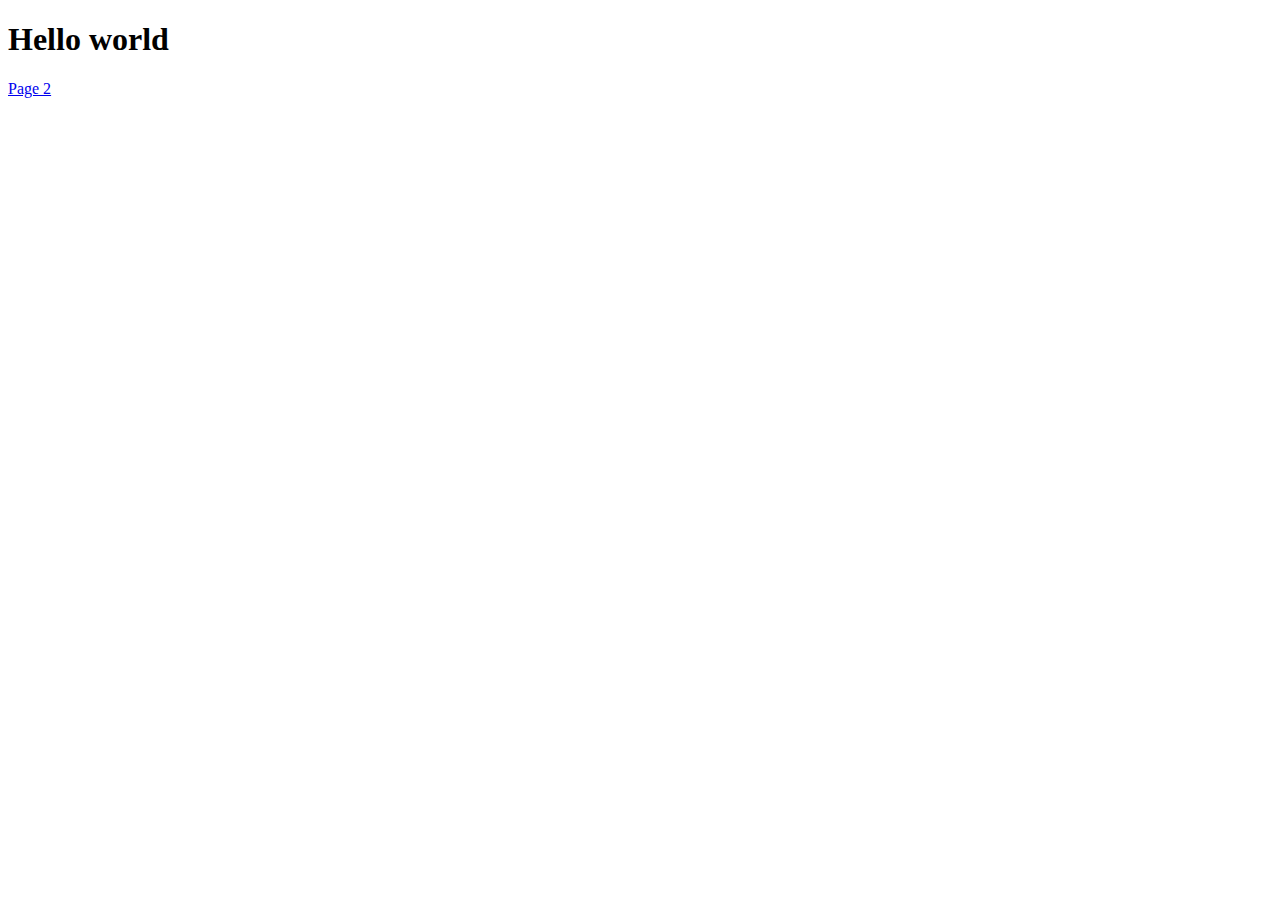
==== Index.html @ 1274d713 "initial commit" ====
<!DOCTYPE html>
<html lang="en">

<head>
  <meta charset="UTF-8">
  <meta http-equiv="X-UA-Compatible" content="IE=edge">
  <meta name="viewport" content="width=device-width, initial-scale=1.0">
</head>
<body>
  <h1>Hello world</h1>
  <a href="/Page2.html">Page 2</a>
</body>
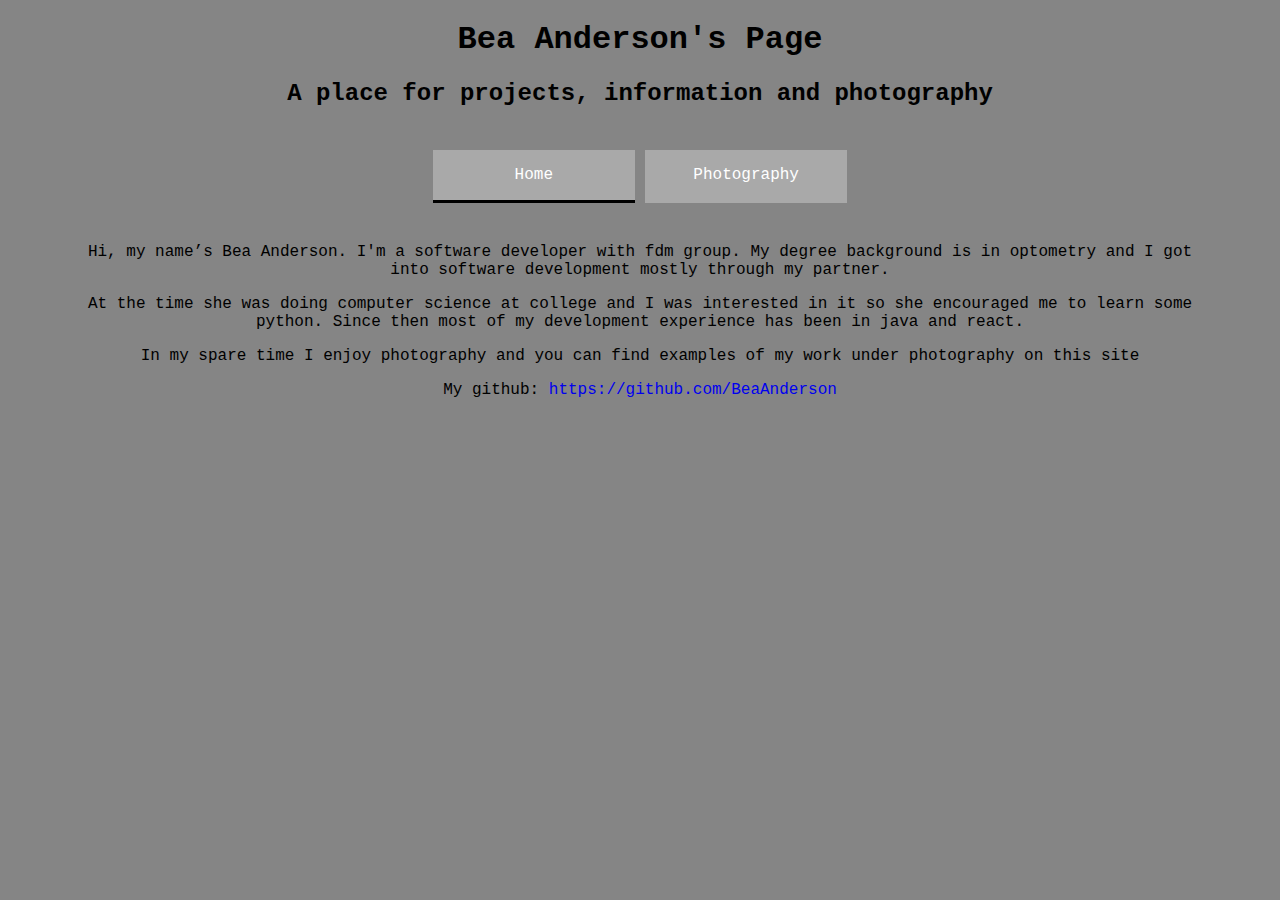
==== commit 9a24e5dd: "a tag fixed" ====
--- a/Index.html
+++ b/Index.html
@@ -5,8 +5,28 @@
   <meta charset="UTF-8">
   <meta http-equiv="X-UA-Compatible" content="IE=edge">
   <meta name="viewport" content="width=device-width, initial-scale=1.0">
+  <link rel="stylesheet" href="css/Theme.css">
+  <link rel="stylesheet" href="css/Index.css">
 </head>
+
 <body>
-  <h1>Hello world</h1>
-  <a href="/Page2.html">Page 2</a>
+  <div>
+    <h1>Bea Anderson's Page</h1>
+    <h2> A place for projects, information and photography</h2>
+    <div class="container">
+      <a class="one"><p class="para">Home</p></a>
+      <a class="two" href="/Photography.html"><p class="para">Photography</p></a>
+    </div>
+    <div class="content">
+      <p>Hi, my name’s Bea Anderson. I'm a software developer with fdm group. My degree background is in optometry and
+      I got into software development mostly through my partner.</p> 
+      <p>At the time she was doing computer science at college and I was interested in it so she encouraged me to learn some python.
+      Since then most of my development experience has been in java and react.</p>
+      <p>In my spare time I enjoy photography and you can find examples of my work under photography on this site</p>
+    </div>      
+    
+    <div class="footer">
+      <p>My github: <span><a href="https://github.com/BeaAnderson" target="_blank" rel="noopener noreferrer">https://github.com/BeaAnderson</a></span></p>
+    </div>
+  </div>
 </body>
--- a/css/Theme.css
+++ b/css/Theme.css
@@ -0,0 +1,49 @@
+
+h1 {
+    font-family: 'Courier New', Courier, monospace; text-align: center;
+}
+
+h2 {
+    font-family: 'Courier New', Courier, monospace; text-align: center;
+}
+
+body {
+    background-color: rgb(133, 133, 133);
+}
+
+div {
+    text-align: center;
+    font-family: 'Courier New', Courier, monospace; text-align: center;
+}
+
+.container {
+    display: grid;
+    grid-template-columns: repeat(6, 1fr);
+    gap: 10px;
+    grid-auto-rows: minmax(100px, auto);
+}
+
+.one {
+    grid-column: 3;
+    width: 100%;
+    background-color: darkgray;
+    text-align: center;
+    margin: auto;
+}
+
+.two {
+    grid-column: 4;
+    width: 100%;
+    background-color: darkgray;
+    text-align: center;
+    margin: auto;
+}
+
+.para {
+    color: white;
+    font-family: 'Courier New', Courier, monospace;
+}
+
+a {
+    text-decoration: none;
+}--- a/css/Index.css
+++ b/css/Index.css
@@ -0,0 +1,12 @@
+.one {
+    border-bottom: 3px solid;
+}
+
+.two {
+    border-bottom: 3px solid darkgray;
+}
+
+.content {
+    width: 90%;
+    margin: auto;
+}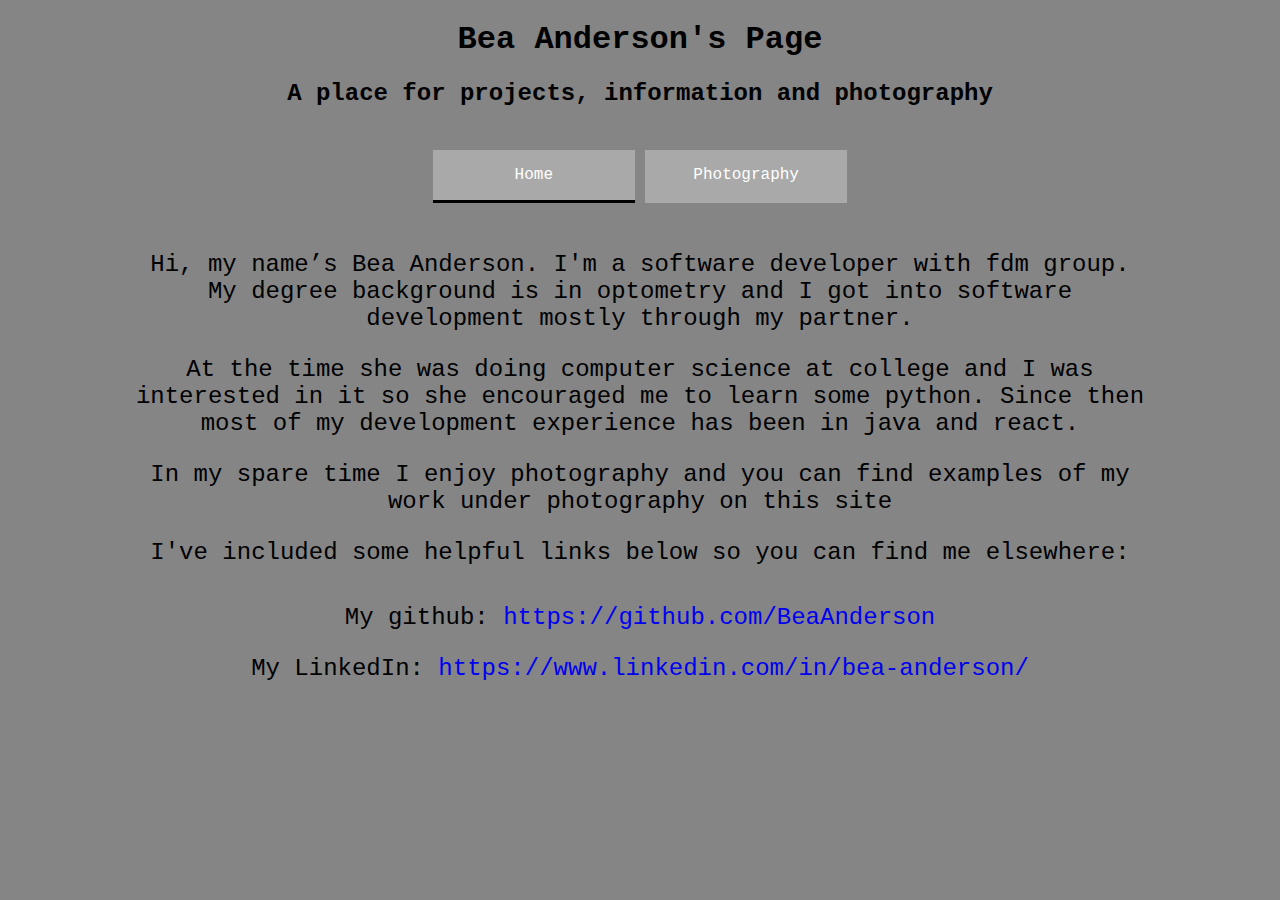
==== commit 13f785bf: "font adjustment width changes" ====
--- a/Index.html
+++ b/Index.html
@@ -23,10 +23,12 @@
       <p>At the time she was doing computer science at college and I was interested in it so she encouraged me to learn some python.
       Since then most of my development experience has been in java and react.</p>
       <p>In my spare time I enjoy photography and you can find examples of my work under photography on this site</p>
+      <p>I've included some helpful links below so you can find me elsewhere:</p>
     </div>      
     
     <div class="footer">
       <p>My github: <span><a href="https://github.com/BeaAnderson" target="_blank" rel="noopener noreferrer">https://github.com/BeaAnderson</a></span></p>
+      <p>My LinkedIn: <span><a href="https://www.linkedin.com/in/bea-anderson/" target="_blank" rel="noopener noreferrer">https://www.linkedin.com/in/bea-anderson/</a></span></p>
     </div>
   </div>
 </body>
--- a/css/Theme.css
+++ b/css/Theme.css
@@ -1,19 +1,22 @@
 
-h1 {
+* {
     font-family: 'Courier New', Courier, monospace; text-align: center;
 }
 
-h2 {
-    font-family: 'Courier New', Courier, monospace; text-align: center;
+.content p {
+    font-size: 24px;
+}
+
+.footer {
+    margin-top: 3%;
+}
+
+.footer p {
+    font-size: 24px;
 }
 
 body {
     background-color: rgb(133, 133, 133);
-}
-
-div {
-    text-align: center;
-    font-family: 'Courier New', Courier, monospace; text-align: center;
 }
 
 .container {
--- a/css/Index.css
+++ b/css/Index.css
@@ -7,6 +7,12 @@
 }
 
 .content {
-    width: 90%;
+    width: 80%;
     margin: auto;
+}
+
+@media only screen and (max-width: 1160px){
+    .content {
+        width: 100%;
+    }
 }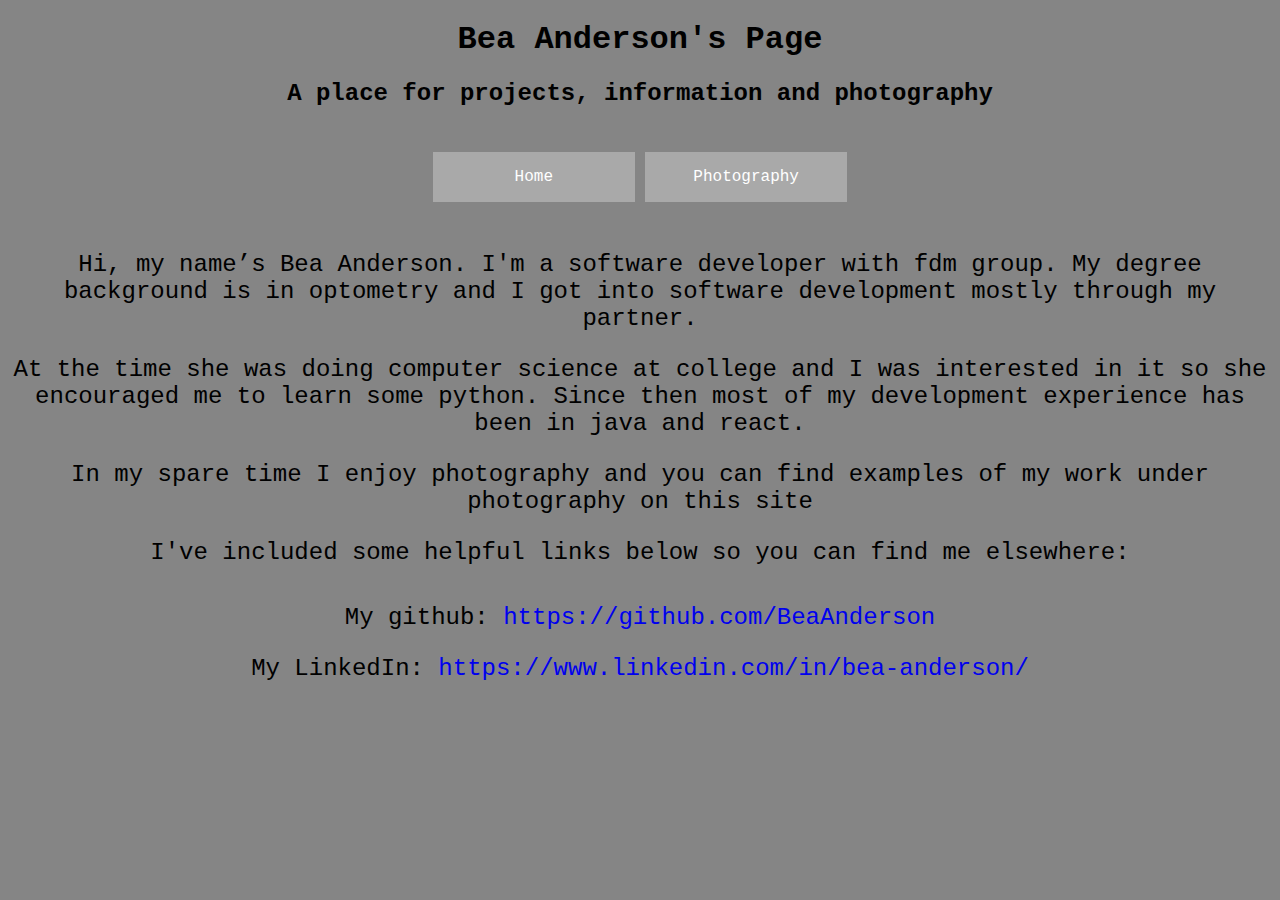
==== commit 4e157d9a: "rename" ====
--- a/Index.html
+++ b/Index.html
@@ -6,7 +6,7 @@
   <meta http-equiv="X-UA-Compatible" content="IE=edge">
   <meta name="viewport" content="width=device-width, initial-scale=1.0">
   <link rel="stylesheet" href="css/Theme.css">
-  <link rel="stylesheet" href="css/Index.css">
+  <link rel="stylesheet" href="css/index.css">
 </head>
 
 <body>
